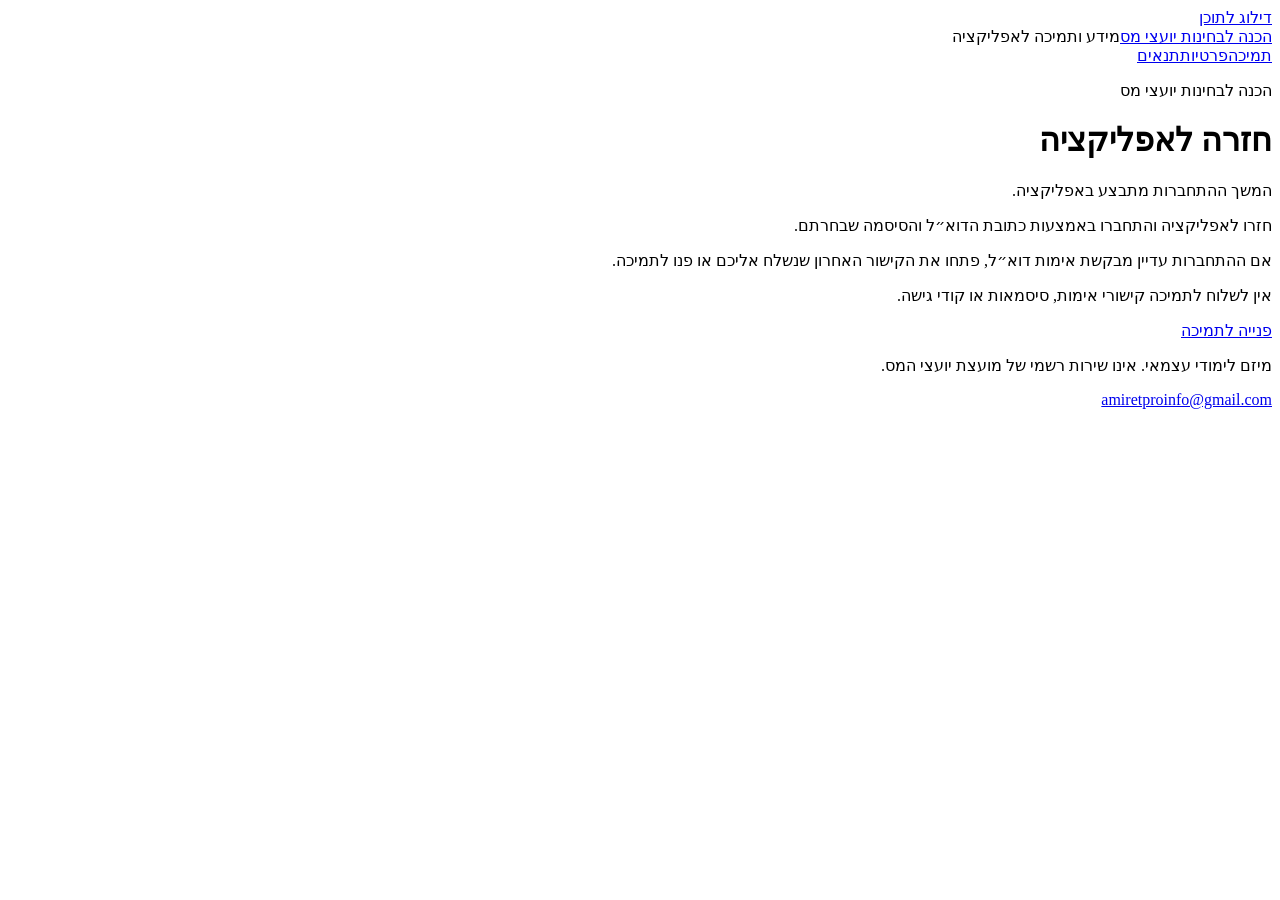
==== confirmed/index.html @ 2a74a279 "Add safe email confirmation callback" ====
<!doctype html>
<html lang="he" dir="rtl"><head><meta charset="utf-8"><meta name="viewport" content="width=device-width, initial-scale=1"><meta name="referrer" content="no-referrer"><meta name="robots" content="noindex,nofollow"><meta http-equiv="Content-Security-Policy" content="default-src 'self'; script-src 'self'; style-src 'self'; connect-src https://gahonakbikgkwvynxpqo.supabase.co; img-src 'self'; object-src 'none'; base-uri 'none'; form-action 'none'"><title>חזרה לאפליקציה | הכנה לבחינות יועצי מס</title><script src="/tax-adviser-prep-support/assets/confirmed.js"></script><link rel="stylesheet" href="/tax-adviser-prep-support/assets/style.css"></head><body><a class="skip" href="#main">דילוג לתוכן</a><header class="wrap"><a class="brand" href="/tax-adviser-prep-support/">הכנה לבחינות יועצי מס</a><span class="caption">מידע ותמיכה לאפליקציה</span><nav aria-label="מידע ותמיכה"><a href="/tax-adviser-prep-support/contact/">תמיכה</a><a href="/tax-adviser-prep-support/privacy/">פרטיות</a><a href="/tax-adviser-prep-support/terms/">תנאים</a></nav></header><main class="wrap" id="main"><p class="eyebrow">הכנה לבחינות יועצי מס</p><h1>חזרה לאפליקציה</h1><p class="intro">המשך ההתחברות מתבצע באפליקציה.</p><article><div class="form-panel"><div id="confirmation-result" class="notice" role="status" aria-live="polite">חזרו לאפליקציה והתחברו באמצעות כתובת הדוא״ל והסיסמה שבחרתם.</div><p>אם ההתחברות עדיין מבקשת אימות דוא״ל, פתחו את הקישור האחרון שנשלח אליכם או פנו לתמיכה.</p><p>אין לשלוח לתמיכה קישורי אימות, סיסמאות או קודי גישה.</p><p><a class="button" href="/tax-adviser-prep-support/contact/">פנייה לתמיכה</a></p><noscript><p class="notice">סגרו את העמוד וחזרו לאפליקציה. אין להעתיק או לשתף את כתובת העמוד.</p></noscript></div></article></main><footer class="wrap"><p>מיזם לימודי עצמאי. אינו שירות רשמי של מועצת יועצי המס.</p><a dir="ltr" href="mailto:amiretproinfo@gmail.com">amiretproinfo@gmail.com</a></footer></body></html>
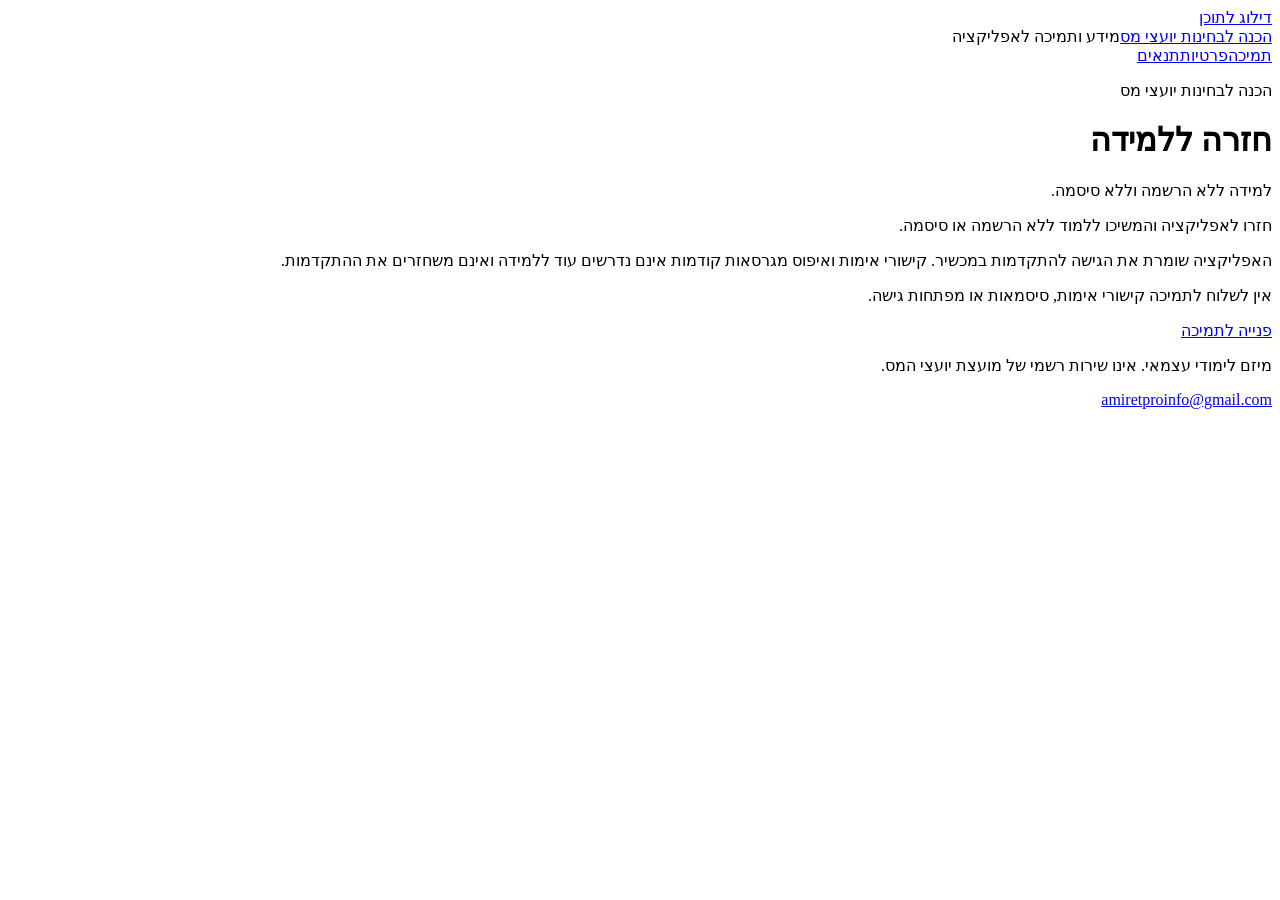
==== commit 19710298: "Update support and privacy for learning without accounts" ====
--- a/confirmed/index.html
+++ b/confirmed/index.html
@@ -1,2 +1,2 @@
 <!doctype html>
-<html lang="he" dir="rtl"><head><meta charset="utf-8"><meta name="viewport" content="width=device-width, initial-scale=1"><meta name="referrer" content="no-referrer"><meta name="robots" content="noindex,nofollow"><meta http-equiv="Content-Security-Policy" content="default-src 'self'; script-src 'self'; style-src 'self'; connect-src https://gahonakbikgkwvynxpqo.supabase.co; img-src 'self'; object-src 'none'; base-uri 'none'; form-action 'none'"><title>חזרה לאפליקציה | הכנה לבחינות יועצי מס</title><script src="/tax-adviser-prep-support/assets/confirmed.js"></script><link rel="stylesheet" href="/tax-adviser-prep-support/assets/style.css"></head><body><a class="skip" href="#main">דילוג לתוכן</a><header class="wrap"><a class="brand" href="/tax-adviser-prep-support/">הכנה לבחינות יועצי מס</a><span class="caption">מידע ותמיכה לאפליקציה</span><nav aria-label="מידע ותמיכה"><a href="/tax-adviser-prep-support/contact/">תמיכה</a><a href="/tax-adviser-prep-support/privacy/">פרטיות</a><a href="/tax-adviser-prep-support/terms/">תנאים</a></nav></header><main class="wrap" id="main"><p class="eyebrow">הכנה לבחינות יועצי מס</p><h1>חזרה לאפליקציה</h1><p class="intro">המשך ההתחברות מתבצע באפליקציה.</p><article><div class="form-panel"><div id="confirmation-result" class="notice" role="status" aria-live="polite">חזרו לאפליקציה והתחברו באמצעות כתובת הדוא״ל והסיסמה שבחרתם.</div><p>אם ההתחברות עדיין מבקשת אימות דוא״ל, פתחו את הקישור האחרון שנשלח אליכם או פנו לתמיכה.</p><p>אין לשלוח לתמיכה קישורי אימות, סיסמאות או קודי גישה.</p><p><a class="button" href="/tax-adviser-prep-support/contact/">פנייה לתמיכה</a></p><noscript><p class="notice">סגרו את העמוד וחזרו לאפליקציה. אין להעתיק או לשתף את כתובת העמוד.</p></noscript></div></article></main><footer class="wrap"><p>מיזם לימודי עצמאי. אינו שירות רשמי של מועצת יועצי המס.</p><a dir="ltr" href="mailto:amiretproinfo@gmail.com">amiretproinfo@gmail.com</a></footer></body></html>
+<html lang="he" dir="rtl"><head><meta charset="utf-8"><meta name="viewport" content="width=device-width, initial-scale=1"><meta name="referrer" content="no-referrer"><meta name="robots" content="noindex,nofollow"><meta http-equiv="Content-Security-Policy" content="default-src 'self'; script-src 'self'; style-src 'self'; connect-src 'none'; img-src 'self'; object-src 'none'; base-uri 'none'; form-action 'none'"><title>חזרה ללמידה | הכנה לבחינות יועצי מס</title><script src="/tax-adviser-prep-support/assets/confirmed.js"></script><link rel="stylesheet" href="/tax-adviser-prep-support/assets/style.css"></head><body><a class="skip" href="#main">דילוג לתוכן</a><header class="wrap"><a class="brand" href="/tax-adviser-prep-support/">הכנה לבחינות יועצי מס</a><span class="caption">מידע ותמיכה לאפליקציה</span><nav aria-label="מידע ותמיכה"><a href="/tax-adviser-prep-support/contact/">תמיכה</a><a href="/tax-adviser-prep-support/privacy/">פרטיות</a><a href="/tax-adviser-prep-support/terms/">תנאים</a></nav></header><main class="wrap" id="main"><p class="eyebrow">הכנה לבחינות יועצי מס</p><h1>חזרה ללמידה</h1><p class="intro">למידה ללא הרשמה וללא סיסמה.</p><article><div class="form-panel"><div id="confirmation-result" class="notice" role="status" aria-live="polite">חזרו לאפליקציה והמשיכו ללמוד ללא הרשמה או סיסמה.</div><p>האפליקציה שומרת את הגישה להתקדמות במכשיר. קישורי אימות ואיפוס מגרסאות קודמות אינם נדרשים עוד ללמידה ואינם משחזרים את ההתקדמות.</p><p>אין לשלוח לתמיכה קישורי אימות, סיסמאות או מפתחות גישה.</p><p><a class="button" href="/tax-adviser-prep-support/contact/">פנייה לתמיכה</a></p><noscript><p class="notice">סגרו את העמוד וחזרו לאפליקציה. אין להעתיק או לשתף את כתובת העמוד.</p></noscript></div></article></main><footer class="wrap"><p>מיזם לימודי עצמאי. אינו שירות רשמי של מועצת יועצי המס.</p><a dir="ltr" href="mailto:amiretproinfo@gmail.com">amiretproinfo@gmail.com</a></footer></body></html>
